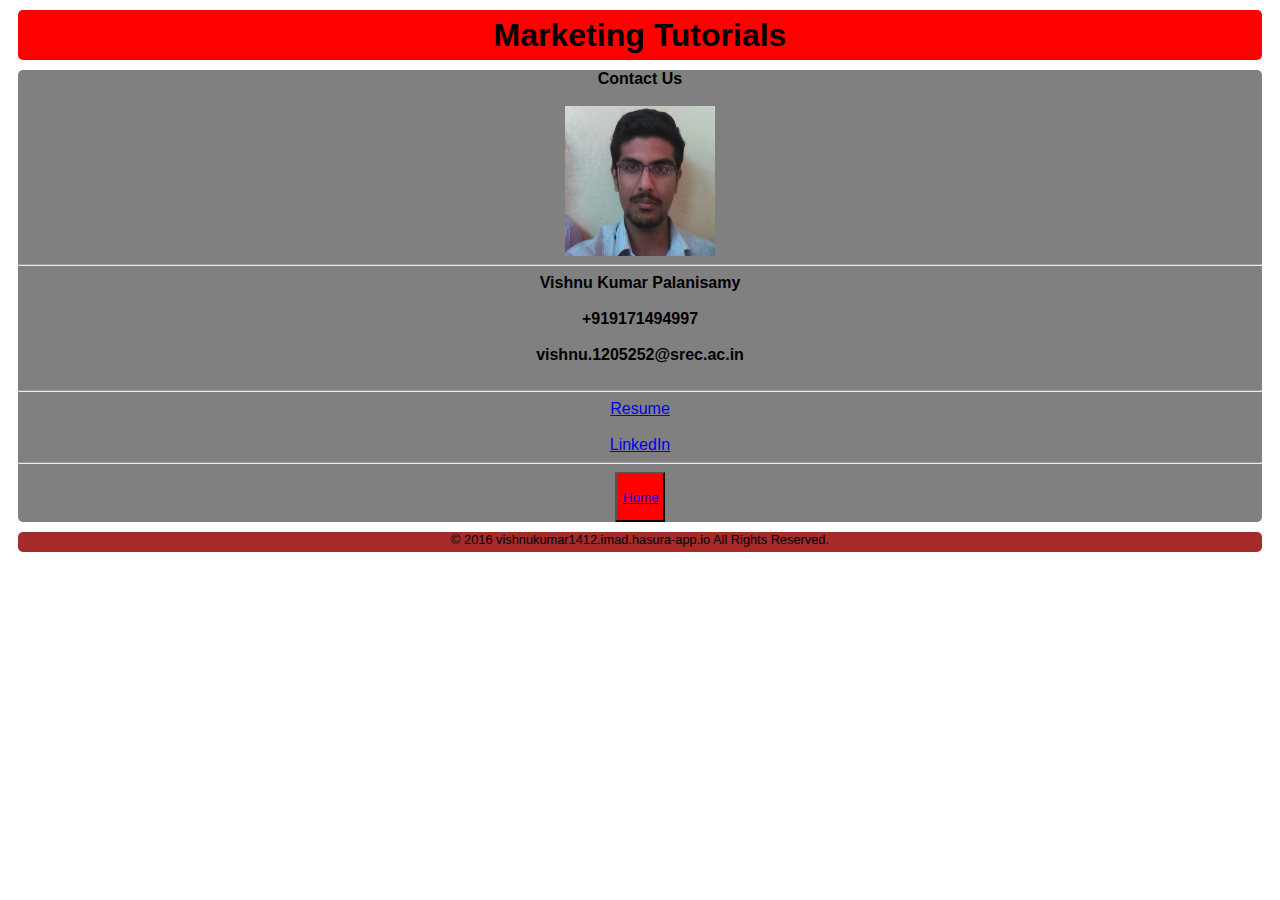
==== ui/ContactUs.html @ 5e12bdc6 "[imad-console] Updates ui/ContactUs.html" ====
<html>
    <head>
        <link href="/ui/style.css" rel="stylesheet" />
        <meta charset="utf-8">
        <meta name="viewport" content="width=device-width,initial-scale=1" />
    </head>
    <body>
        <div id="header">
		<h1>Marketing Tutorials</h1>
	    </div>
	    <div id="contact">
	    <b>Contact Us</b><br><br>
        <img src="/ui/vishnukumar.jpg" alt="vishnu kumar" style="width:150px;height:150px;"/>
        <hr>
        <b>Vishnu Kumar Palanisamy</b><br><br>
        <b>+919171494997</b><br><br>
        <b>vishnu.1205252@srec.ac.in</b><br><br>
        <hr>
        <a href="https://drive.google.com/open?id=0B9AhvTyDW8T0Y1lDSHphYk1fa1E">Resume</a><br><br>
        <a href="www.linkedin.com/in/vishnu-kumar-33673677">LinkedIn</a><br>
        <hr>
        <button style="background-color:red;color:black;width:50px;height:50px;"><a href="/ui/index.html">Home</a></button>
        </div>
        <div id="footer">
		&copy; 2016 vishnukumar1412.imad.hasura-app.io All Rights Reserved.
	    </div>
    </body>
</html>
---- ui/style.css ----
body {
    font-family: sans-serif;
    background-color: white;
    margin-top: 10px;
}
#header
{
	background-color:red;
	height:50px;
	margin:10px;
	border-radius:5px;
}
h1
{
	text-align:center;
    position:relative;
	top:50%;
	-webkit-transform:translateY(-50%);
	-ms-transform:translateY(-50%);
	transform:translateY(-50%);
}
#nav1
{
	margin:10px;
	height:25px;
	background-color:red;
	border-radius:5px;	
}
.sidebar
{
	float:right;
	width:200px;
	background-color:green;
	margin-top:0px;
	margin-right:10px;
	margin-left:10px;
	border-radius:5px;
}
.content
{
	background-color:grey;
	margin:10px;
	border-radius:5px;
	padding:10px;
}
#next
{
    width:100px;
    text-align:center;
    background-color:red;
    color:black;
    line-height:40px;
    border-radius:5px;
    margin:10px;
}
#contact
{
    text-align:center;
    background-color:grey;
    margin:10px;
    border-radius:5px;
}
#footer
{
	background-color:brown;
	height:20px;
	margin:10px;
	border-radius:5px;
	text-align:center;
	font-size:80%;
}

.center {
    text-align: center;
}

.text-big {
    font-size: 300%;
}

.bold {
    font-weight: bold;
}

.img-medium {
    height: 200px;
}
.image2{
	text-align:center;
}
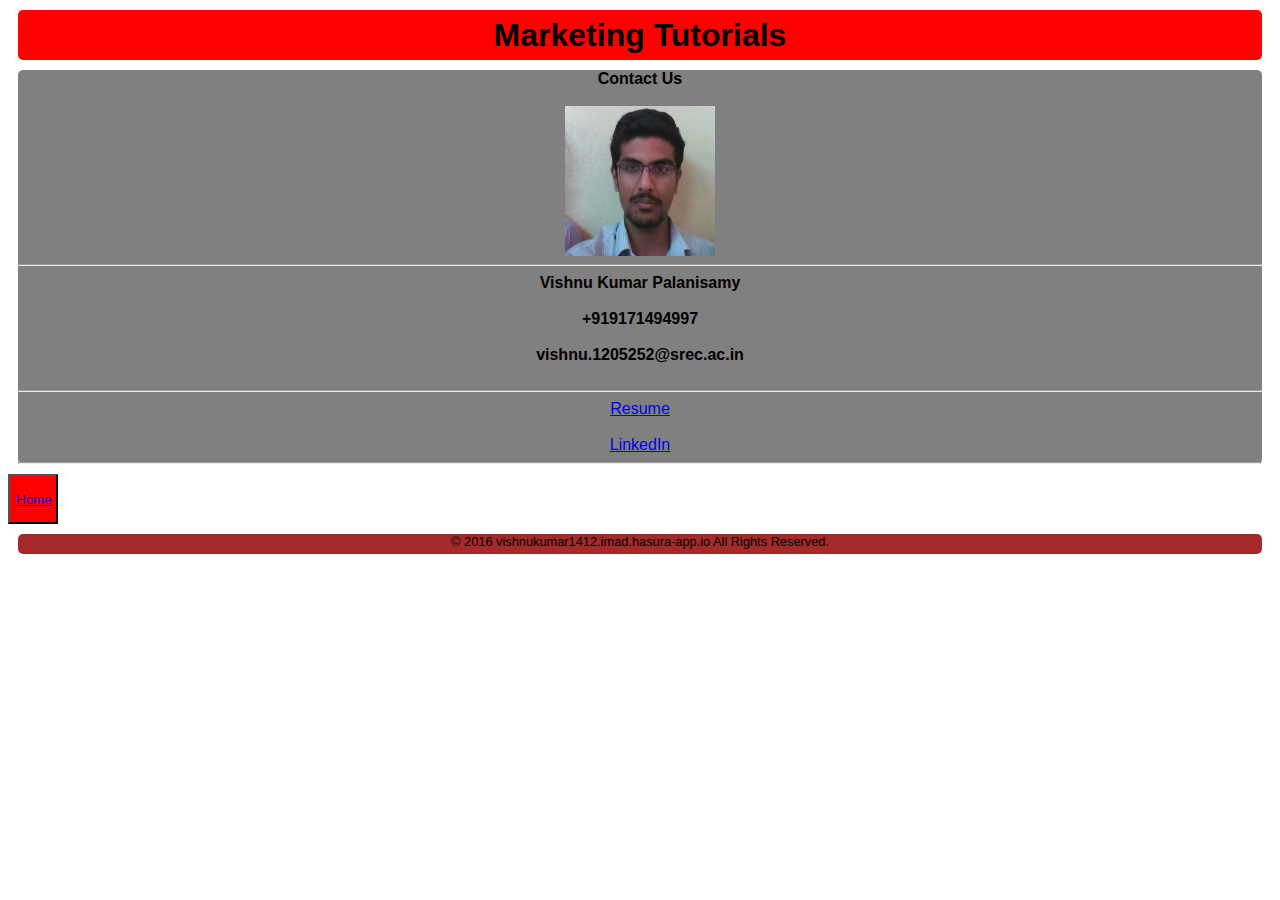
==== commit 582198c4: "[imad-console] Updates ui/ContactUs.html" ====
--- a/ui/ContactUs.html
+++ b/ui/ContactUs.html
@@ -19,8 +19,8 @@
         <a href="https://drive.google.com/open?id=0B9AhvTyDW8T0Y1lDSHphYk1fa1E">Resume</a><br><br>
         <a href="www.linkedin.com/in/vishnu-kumar-33673677">LinkedIn</a><br>
         <hr>
+        </div>
         <button style="background-color:red;color:black;width:50px;height:50px;"><a href="/ui/index.html">Home</a></button>
-        </div>
         <div id="footer">
 		&copy; 2016 vishnukumar1412.imad.hasura-app.io All Rights Reserved.
 	    </div>
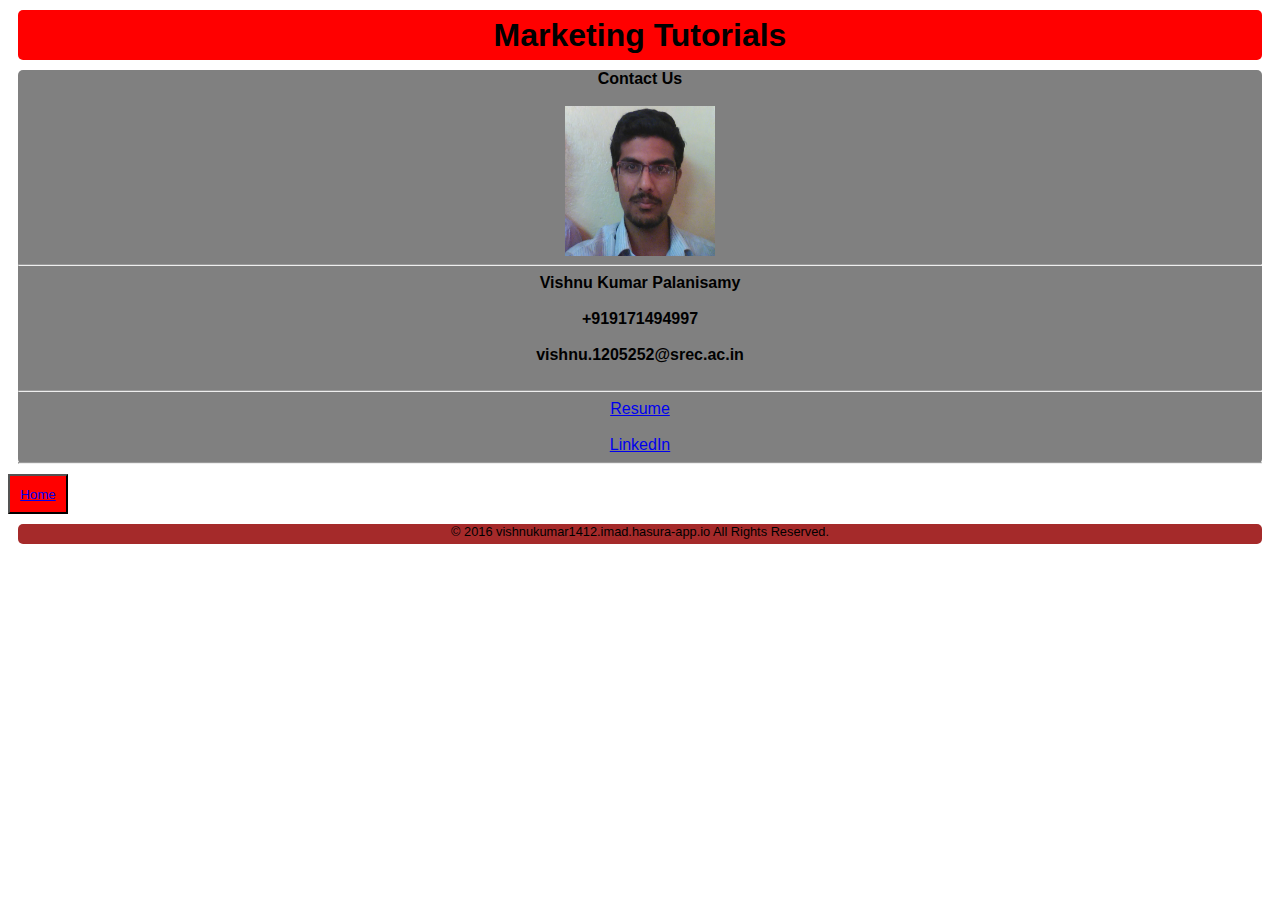
==== commit a8a28646: "[imad-console] Updates ui/ContactUs.html" ====
--- a/ui/ContactUs.html
+++ b/ui/ContactUs.html
@@ -20,7 +20,7 @@
         <a href="www.linkedin.com/in/vishnu-kumar-33673677">LinkedIn</a><br>
         <hr>
         </div>
-        <button style="background-color:red;color:black;width:50px;height:50px;"><a href="/ui/index.html">Home</a></button>
+        <button style="background-color:red;color:black;width:60px;height:40px;"><a href="/ui/index.html">Home</a></button>
         <div id="footer">
 		&copy; 2016 vishnukumar1412.imad.hasura-app.io All Rights Reserved.
 	    </div>
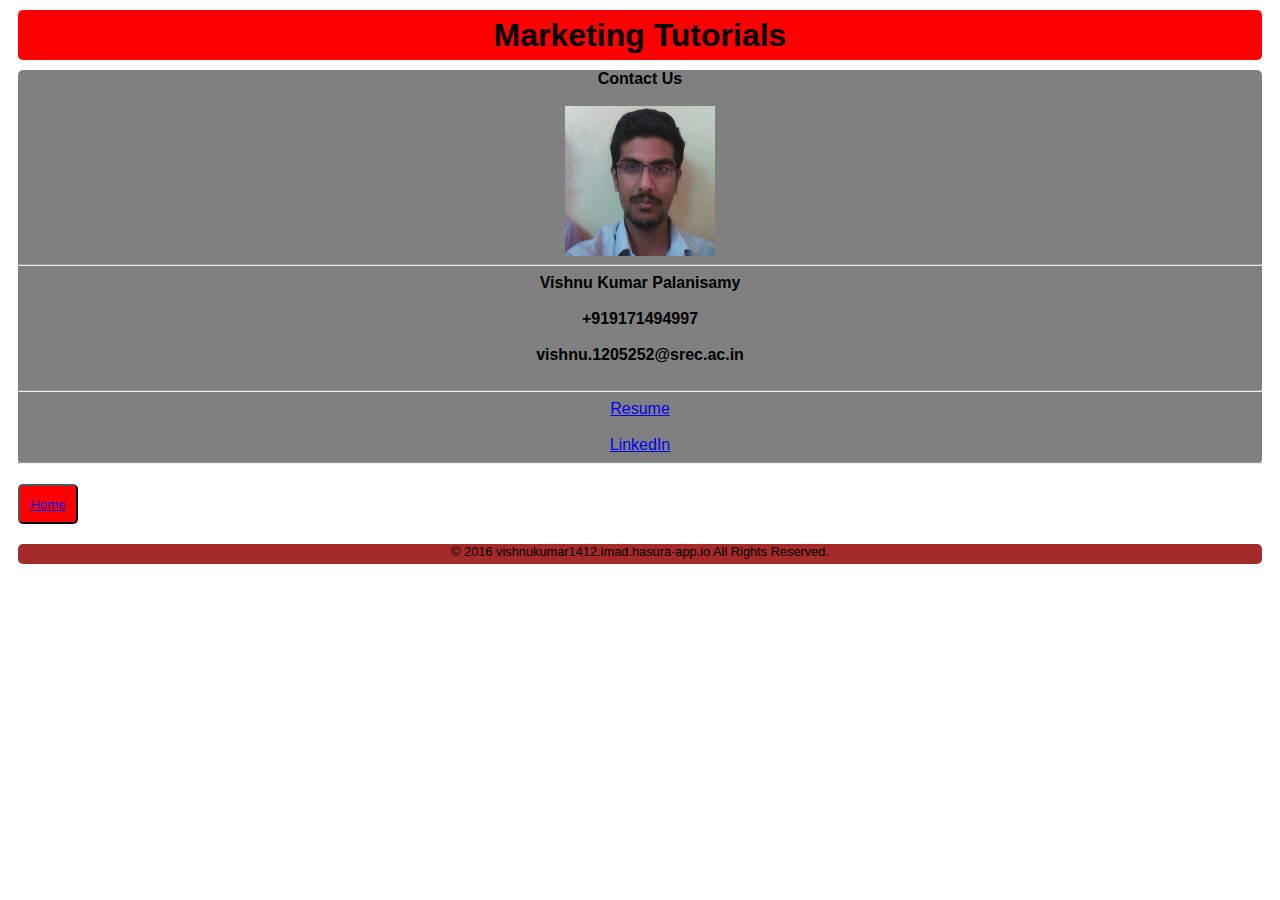
==== commit 70a19abe: "[imad-console] Updates ui/ContactUs.html" ====
--- a/ui/ContactUs.html
+++ b/ui/ContactUs.html
@@ -20,7 +20,7 @@
         <a href="www.linkedin.com/in/vishnu-kumar-33673677">LinkedIn</a><br>
         <hr>
         </div>
-        <button style="background-color:red;color:black;width:60px;height:40px;"><a href="/ui/index.html">Home</a></button>
+        <button style="background-color:red;color:black;width:60px;height:40px;margin:10px;border-radius:5px;"><a href="/ui/index.html">Home</a></button>
         <div id="footer">
 		&copy; 2016 vishnukumar1412.imad.hasura-app.io All Rights Reserved.
 	    </div>
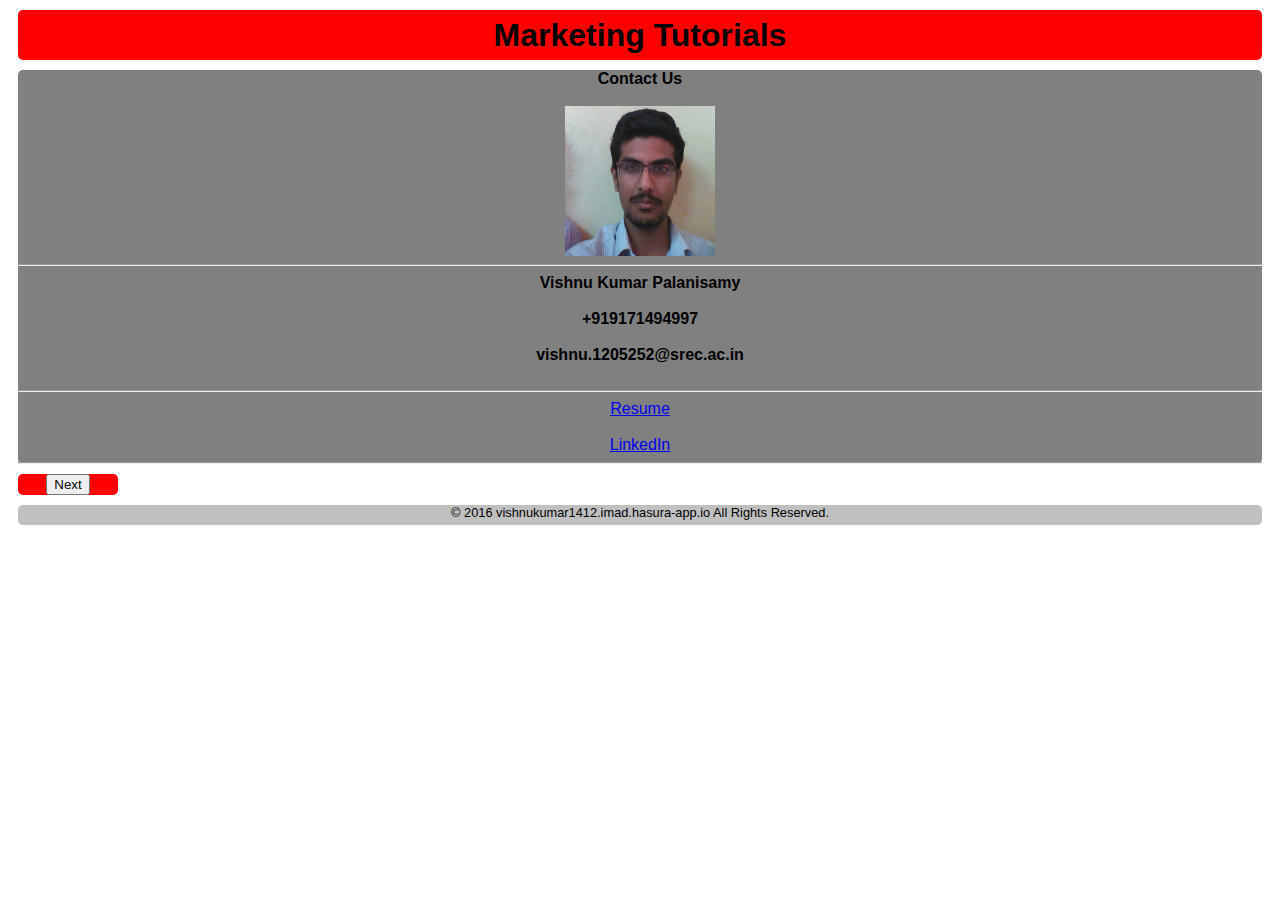
==== commit bb0762b0: "[imad-console] Updates ui/ContactUs.html" ====
--- a/ui/ContactUs.html
+++ b/ui/ContactUs.html
@@ -6,23 +6,27 @@
     </head>
     <body>
         <div id="header">
-		<h1>Marketing Tutorials</h1>
+		    <h1>Marketing Tutorials</h1>
 	    </div>
 	    <div id="contact">
-	    <b>Contact Us</b><br><br>
-        <img src="/ui/vishnukumar.jpg" alt="vishnu kumar" style="width:150px;height:150px;"/>
-        <hr>
-        <b>Vishnu Kumar Palanisamy</b><br><br>
-        <b>+919171494997</b><br><br>
-        <b>vishnu.1205252@srec.ac.in</b><br><br>
-        <hr>
-        <a href="https://drive.google.com/open?id=0B9AhvTyDW8T0Y1lDSHphYk1fa1E">Resume</a><br><br>
-        <a href="www.linkedin.com/in/vishnu-kumar-33673677">LinkedIn</a><br>
-        <hr>
+	        <b>Contact Us</b><br><br>
+            <img src="/ui/vishnukumar.jpg" alt="vishnu kumar" style="width:150px;height:150px;"/>
+            <hr>
+            <b>Vishnu Kumar Palanisamy</b><br><br>
+            <b>+919171494997</b><br><br>
+            <b>vishnu.1205252@srec.ac.in</b><br><br>
+            <hr>
+            <a href="https://drive.google.com/open?id=0B9AhvTyDW8T0Y1lDSHphYk1fa1E">Resume</a><br><br>
+            <a href="https://www.linkedin.com/in/vishnu-kumar-33673677">LinkedIn</a><br>
+            <hr>
         </div>
-        <button style="background-color:red;color:black;width:60px;height:40px;margin:10px;border-radius:5px;"><a href="/ui/index.html">Home</a></button>
+        <div id="next">
+	        <form method="get" action="/ui/marketingmix.html">
+            <input type="submit" value="Next">
+	        </form>
+	    </div>
         <div id="footer">
-		&copy; 2016 vishnukumar1412.imad.hasura-app.io All Rights Reserved.
+		    &copy; 2016 vishnukumar1412.imad.hasura-app.io All Rights Reserved.
 	    </div>
     </body>
 </html>
--- a/ui/style.css
+++ b/ui/style.css
@@ -19,18 +19,23 @@
 	-ms-transform:translateY(-50%);
 	transform:translateY(-50%);
 }
+form
+{
+    display:inline;
+}
 #nav1
 {
 	margin:10px;
 	height:25px;
-	background-color:red;
+	background-color:olive;
 	border-radius:5px;	
+	clear:right;
 }
 .sidebar
 {
 	float:right;
 	width:200px;
-	background-color:green;
+	background-color:white;
 	margin-top:0px;
 	margin-right:10px;
 	margin-left:10px;
@@ -62,7 +67,7 @@
 }
 #footer
 {
-	background-color:brown;
+	background-color:silver;
 	height:20px;
 	margin:10px;
 	border-radius:5px;
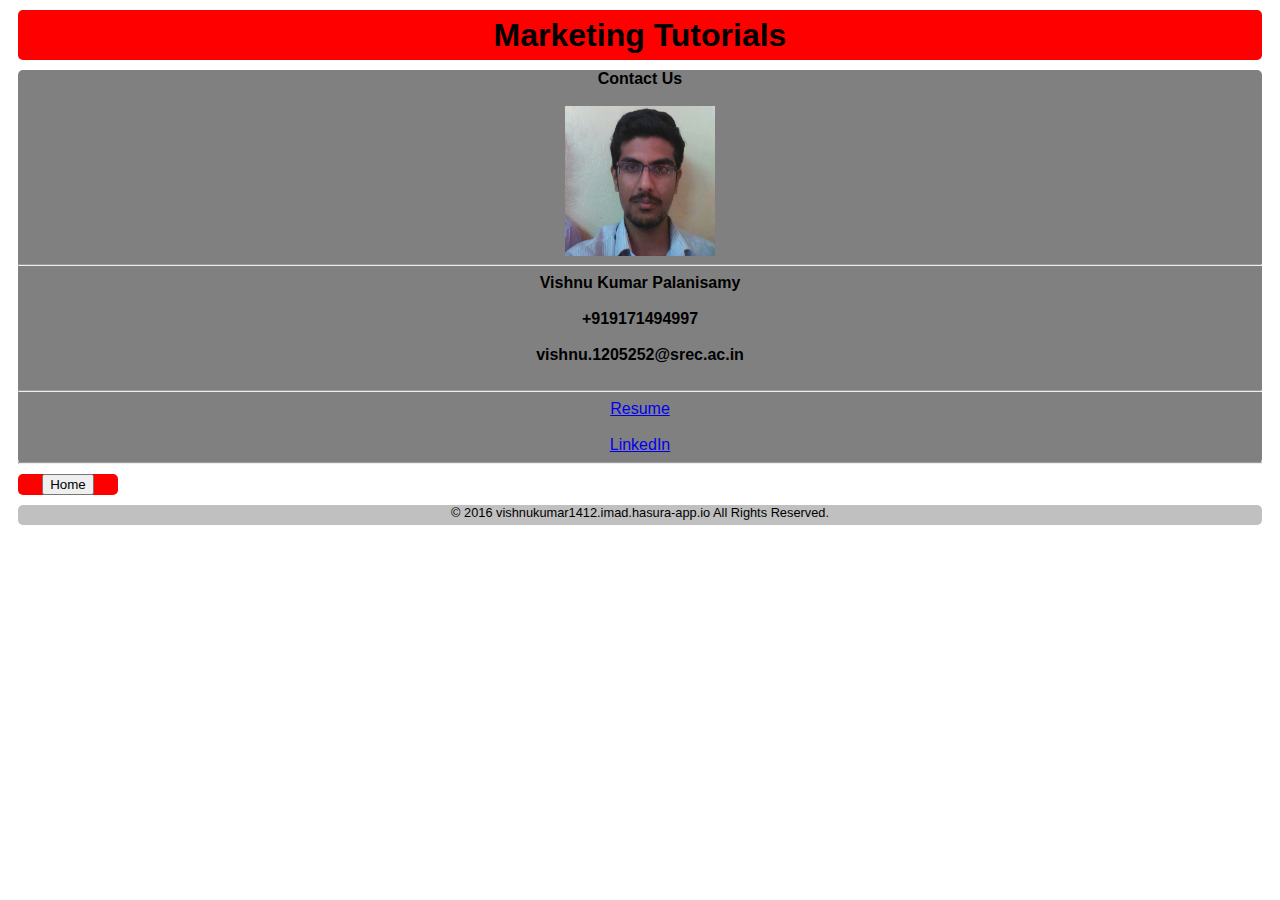
==== commit 75ee03e7: "[imad-console] Updates ui/ContactUs.html" ====
--- a/ui/ContactUs.html
+++ b/ui/ContactUs.html
@@ -21,8 +21,8 @@
             <hr>
         </div>
         <div id="next">
-	        <form method="get" action="/ui/marketingmix.html">
-            <input type="submit" value="Next">
+	        <form method="get" action="/ui/index.html">
+            <input type="submit" value="Home">
 	        </form>
 	    </div>
         <div id="footer">
